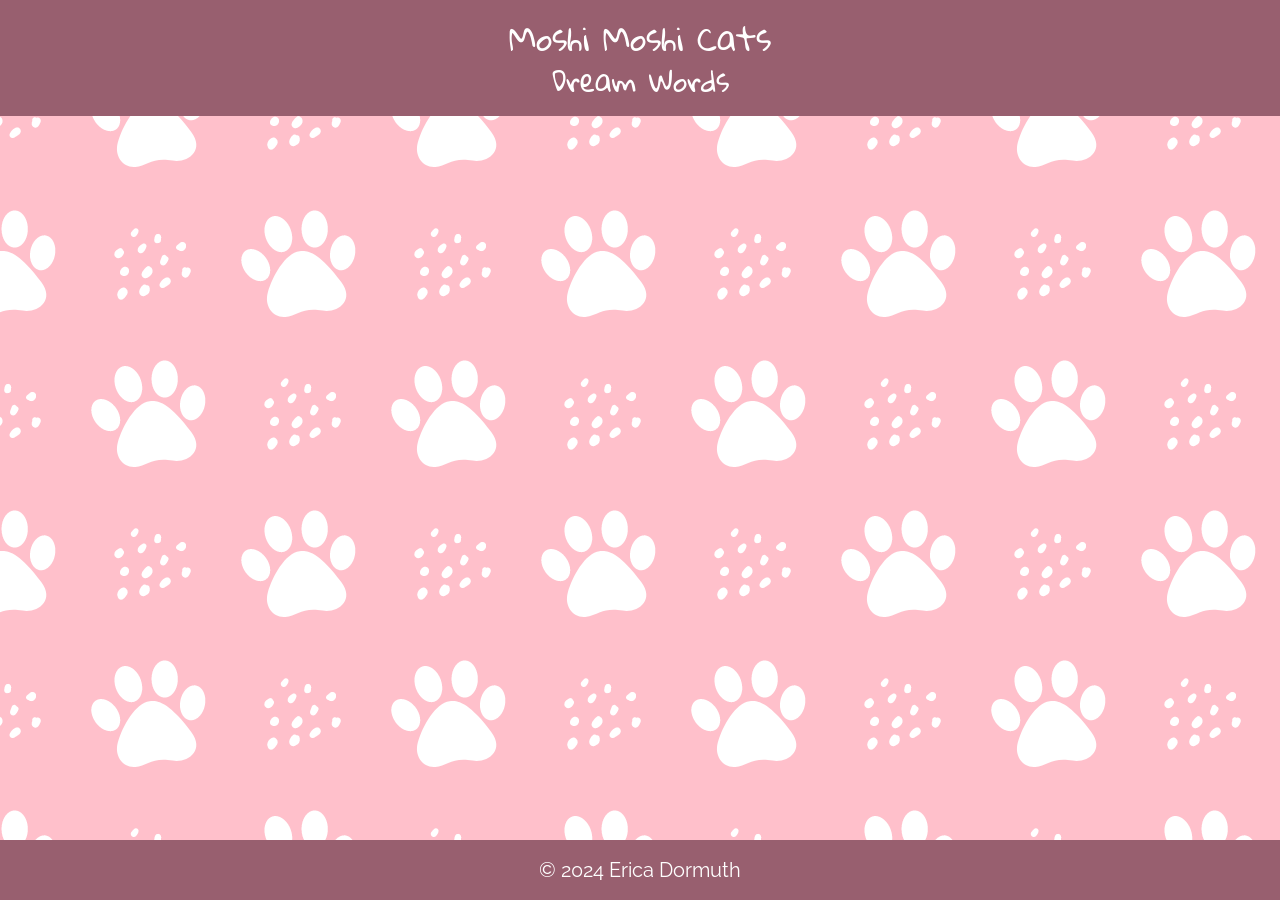
==== index.html @ 38340baf "Moving index" ====
<!doctype html>
<html lang="en">
    <head>
        <title>Moshi Moshi Cats - Dream Words</title>
        <meta charset="UTF-8">
        <meta name="viewport" content="width=device-width, initial-scale=1">
        <link rel="icon" href="../images/favicon.ico" type="image/x-icon">
        <link rel="stylesheet" href="../css/stylesheet.css" type="text/css">
        <script
            src="https://code.jquery.com/jquery-3.7.1.js"
            integrity="sha256-eKhayi8LEQwp4NKxN+CfCh+3qOVUtJn3QNZ0TciWLP4="
            crossorigin="anonymous" defer ></script>
        <script src="../scripts/final-variables.js" defer></script>
        <script src="../scripts/final-functions.js" defer></script>
        <script src="../scripts/final-invocations.js" defer></script>
    </head>
    <body>
        <div id="wrapper">
            <header>
                <h1>Moshi Moshi Cats</h1>
                <h2>Dream Words</h2>
            </header>
            <main>
                <section id="game-section">
                    <div id="main-div">
                        <div id="img-div">
                            <img id="main-img" class="game-image" alt="main-image" src="../images/peach-01.gif">
                            <div id="attempts-div"></div>
                        </div>
                        <div id="word-display-div">
                            <div id="word-div"></div>
                            <div id="definition-div"></div>
                            <div id="warning-div"></div>
                        </div>
                        <div id="button-div">
                            
                        </div>
                    </div>
                </section>
            </main>
            <footer>
                <p>&#169; 2024 Erica Dormuth</p>
            </footer>
            <div class="intro-container">
                <section id="intro-pop">
                    <div class="story-container" id="story-1">
                        <img src="../images/study-01.gif" alt="Moshi moshi cats studying">
                        <h3>The Moshi Moshi cats studied for their English exam all week...</h3>
                    </div>
                    <div class="story-container" id="story-2">
                        <img src="../images/mochi-01.gif" alt="Moshi moshi cats sleeping">
                        <h3>The night before the exam, they dreamed about English...</h3>
                    </div>  
                    <div class="story-container" id="story-3">
                        <h3>Help the sleeping Moshi Moshi Cats remember their English!</h3>
                        <p>Start by choosing your difficulty:</p>
                        <div id="peach-img-div">
                            <img src="../images/start-01-static.gif" alt="Peach">
                            <h3>Easy</h3>
                            <p><em>Five letters or less</em></p>
                            <p><em>Six attempts</em></p>
                        </div>
                        <div id="goma-img-div">
                            <img src="../images/start-02-static.gif" alt="Goma">
                            <h3>Normal</h3>
                            <p><em>Five - seven letters</em></p>
                            <p><em>Six attempts</em></p>
                        </div>
                        <div id="pair-img-div">
                            <img src="../images/mochi-05-static.gif" alt="Moshi Moshi Cats">
                            <h3>Hard</h3>
                            <p><em>Any word length</em></p>
                            <p><em>Five attempts</em></p>
                        </div>
                    </div>
                </section>
            </div>
            <div class="outro-container" id="out-con">
                <section id="outro-pop">
                    <div class="story-container" id="end">
                        <img src="../images/goma-05.gif" alt="end-image">
                        <h3></h3>
                        <p></p>
                        <button class="try-again">Try Again?</button>
                        <button class="change-difficulty">Change Difficulty</button>
                    </div> 
                </section>
            </div>
        </div>
    </body>
---- css/stylesheet.css ----
/* Charset */
/* Normalize and font */
@import url("https://necolas.github.io/normalize.css/8.0.1/normalize.css");
@import url("https://fonts.googleapis.com/css2?family=Gloria+Hallelujah&family=Raleway:ital,wght@0,100..900;1,100..900&display=swap");
html {
  font-size: 1.25em;
  box-sizing: border-box;
  font-family: "Raleway", "Arial", sans-serif;
  line-height: 1.4;
}

*, *:before, *:after {
  box-sizing: inherit;
}

body {
  margin: 0;
}

p {
  margin: 0;
}

h1, h2, h3, h4 {
  margin: 0;
  padding: 0;
  color: #FFFFFF;
  font-family: "Gloria Hallelujah";
  font-weight: normal;
}

h1 {
  font-size: 1.6rem;
}

h2 {
  font-size: 1.4rem;
}

img {
  width: 100%;
  height: auto;
}

header, footer {
  background: #985F6F;
  color: #FFFFFF;
}

header {
  display: grid;
  justify-items: center;
  align-items: center;
  padding: 16px;
}

main {
  display: grid;
  background-image: url(../images/paw-background.png);
  align-content: center;
  justify-content: center;
}

footer {
  display: grid;
  justify-items: center;
  align-items: center;
  padding: 16px;
}

.game-image {
  max-width: 175px;
}

.keyboard-button {
  border: 2px solid #985F6F;
  background-color: #FFC0CB;
  border-radius: 8px;
  color: #985F6F;
  font-weight: bold;
  width: 36px;
  height: 36px;
  margin: 4px;
}

.try-again, .change-difficulty {
  border: 2px solid #985F6F;
  background-color: #FFC0CB;
  border-radius: 8px;
  color: #985F6F;
  font-weight: bold;
  margin: 8px;
}

.keyboard-button:hover, .try-again:hover, .change-difficulty:hover {
  border: 2px solid #16697A;
  background-color: #B5D8E1;
  color: #16697A;
}

.keyboard-button:active, .try-again:active, .change-difficulty:active {
  background-color: #FFEEA3;
}

.story-container {
  position: absolute;
  background-color: #FFFFFF;
  border-radius: 8px;
  border: 8px solid #489FB5;
  padding: 16px;
  margin: 16px;
  display: flex;
  flex-direction: column;
  justify-content: center;
  align-items: center;
  max-width: 400px;
}
.story-container h3 {
  color: #489FB5;
  font-size: 1rem;
}
.story-container img {
  max-width: 330px;
}
.story-container p {
  color: #489FB5;
  font-size: 0.8rem;
  padding-top: 8px;
}

.intro-container {
  position: absolute;
  height: 100vh;
  width: 100vw;
}

.outro-container {
  position: absolute;
  height: 100vh;
  width: 100vw;
  z-index: -1;
}

.outro-container-displayed {
  position: absolute;
  height: 100vh;
  width: 100vw;
  z-index: 2;
}

#wrapper {
  display: grid;
  grid-template-rows: auto 1fr auto;
  min-height: 100vh;
}

#game-section {
  z-index: 100;
  display: none;
  background-color: #FFFFFF;
  border-radius: 8px;
  border: 8px solid #985F6F;
  margin: 24px;
  padding: 0 16px 16px 16px;
  min-height: 70vh;
  min-width: 80vw;
}

#intro-pop {
  display: none;
  position: relative;
  width: 100%;
  height: 100%;
  place-items: center;
}

#outro-pop {
  display: none;
  position: relative;
  width: 100%;
  height: 100%;
  place-items: center;
}

#story-2 {
  display: none;
}

#story-3 {
  display: none;
  grid-template-columns: 1fr 1fr;
  gap: 8px;
}
#story-3 :first-child {
  grid-area: 1/1/1/span 2;
}
#story-3 :nth-child(2) {
  grid-area: 2/1/2/span 2;
}
#story-3 :nth-child(5) {
  grid-area: 4/1/4/span 2;
}
#story-3 div {
  border: 2px solid #16697A;
  border-radius: 16px;
  padding: 8px;
  display: flex;
  flex-direction: column;
  align-items: center;
}
#story-3 div:hover {
  border-color: #985F6F;
}
#story-3 div:hover p, #story-3 div:hover h3 {
  color: #985F6F;
}

#pair-img-div img {
  max-width: 200px;
}

#word-display-div {
  display: flex;
  flex-direction: column;
  justify-content: center;
  align-items: center;
}

#word-div {
  background-color: #FFFFFF;
  border-radius: 8px;
  border: 8px solid #16697A;
  padding: 16px;
  margin: 8px;
}
#word-div p {
  letter-spacing: 3px;
  font-size: 1.25rem;
  color: #985F6F;
}

#definition-div, #attempts-div {
  padding: 8px;
  color: #985F6F;
  font-weight: bold;
  display: flex;
  flex-direction: column;
  place-items: center;
  font-size: 0.75rem;
}
#definition-div strong, #attempts-div strong {
  color: #16697A;
}

#img-div {
  display: flex;
  flex-direction: column;
  justify-content: center;
  align-items: center;
}

#warning-div {
  padding: 8px;
  color: #985F6F;
  font-weight: bold;
  display: flex;
  flex-direction: column;
  place-items: center;
  font-size: 0.75rem;
}
#warning-div strong {
  color: #16697A;
}

@media (min-width: 400px) {
  #word-div p {
    font-size: 1.75rem;
  }
}
@media (min-width: 450px) {
  #word-div p {
    font-size: 2rem;
  }
}
@media (min-width: 550px) {
  #word-div p {
    font-size: 2.5rem;
  }
}
@media (min-width: 700px) {
  .keyboard-button {
    margin: auto;
  }
  #button-div {
    display: grid;
    grid-template-columns: auto auto auto auto auto auto auto auto auto auto auto auto auto;
    gap: 8px;
    align-items: center;
    justify-content: center;
  }
  #definition-div p, #attempts-div p {
    font-size: 1rem;
  }
  #word-div p {
    font-size: 3rem;
  }
}
@media (min-width: 1000px) {
  .game-image {
    max-width: 250px;
  }
  #game-section {
    min-width: 70vw;
  }
}
@media (min-width: 1200px) {
  #game-section {
    min-width: 60vw;
  }
}
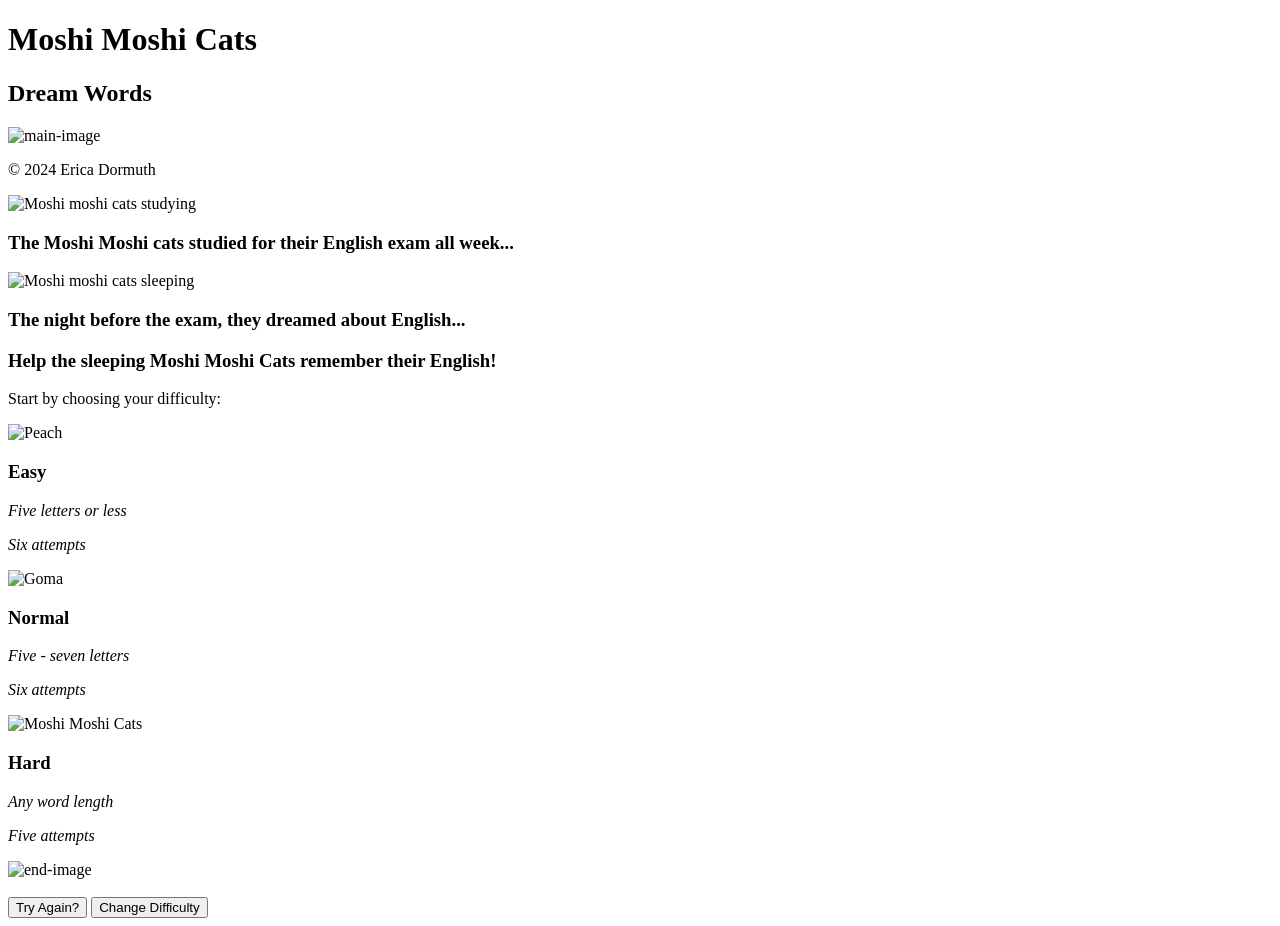
==== commit 686bb6c4: "Update index.html" ====
--- a/index.html
+++ b/index.html
@@ -4,15 +4,15 @@
         <title>Moshi Moshi Cats - Dream Words</title>
         <meta charset="UTF-8">
         <meta name="viewport" content="width=device-width, initial-scale=1">
-        <link rel="icon" href="../images/favicon.ico" type="image/x-icon">
-        <link rel="stylesheet" href="../css/stylesheet.css" type="text/css">
+        <link rel="icon" href="/moshi-moshi-dream-words/images/favicon.ico" type="image/x-icon">
+        <link rel="stylesheet" href="/moshi-moshi-dream-words/css/stylesheet.css" type="text/css">
         <script
             src="https://code.jquery.com/jquery-3.7.1.js"
             integrity="sha256-eKhayi8LEQwp4NKxN+CfCh+3qOVUtJn3QNZ0TciWLP4="
             crossorigin="anonymous" defer ></script>
-        <script src="../scripts/final-variables.js" defer></script>
-        <script src="../scripts/final-functions.js" defer></script>
-        <script src="../scripts/final-invocations.js" defer></script>
+        <script src="/moshi-moshi-dream-words/scripts/final-variables.js" defer></script>
+        <script src="/moshi-moshi-dream-words/scripts/final-functions.js" defer></script>
+        <script src="/moshi-moshi-dream-words/scripts/final-invocations.js" defer></script>
     </head>
     <body>
         <div id="wrapper">
@@ -24,7 +24,7 @@
                 <section id="game-section">
                     <div id="main-div">
                         <div id="img-div">
-                            <img id="main-img" class="game-image" alt="main-image" src="../images/peach-01.gif">
+                            <img id="main-img" class="game-image" alt="main-image" src="/moshi-moshi-dream-words/images/peach-01.gif">
                             <div id="attempts-div"></div>
                         </div>
                         <div id="word-display-div">
@@ -44,30 +44,30 @@
             <div class="intro-container">
                 <section id="intro-pop">
                     <div class="story-container" id="story-1">
-                        <img src="../images/study-01.gif" alt="Moshi moshi cats studying">
+                        <img src="/moshi-moshi-dream-words/images/study-01.gif" alt="Moshi moshi cats studying">
                         <h3>The Moshi Moshi cats studied for their English exam all week...</h3>
                     </div>
                     <div class="story-container" id="story-2">
-                        <img src="../images/mochi-01.gif" alt="Moshi moshi cats sleeping">
+                        <img src="/moshi-moshi-dream-words/images/mochi-01.gif" alt="Moshi moshi cats sleeping">
                         <h3>The night before the exam, they dreamed about English...</h3>
                     </div>  
                     <div class="story-container" id="story-3">
                         <h3>Help the sleeping Moshi Moshi Cats remember their English!</h3>
                         <p>Start by choosing your difficulty:</p>
                         <div id="peach-img-div">
-                            <img src="../images/start-01-static.gif" alt="Peach">
+                            <img src="/moshi-moshi-dream-words/images/start-01-static.gif" alt="Peach">
                             <h3>Easy</h3>
                             <p><em>Five letters or less</em></p>
                             <p><em>Six attempts</em></p>
                         </div>
                         <div id="goma-img-div">
-                            <img src="../images/start-02-static.gif" alt="Goma">
+                            <img src="/moshi-moshi-dream-words/images/start-02-static.gif" alt="Goma">
                             <h3>Normal</h3>
                             <p><em>Five - seven letters</em></p>
                             <p><em>Six attempts</em></p>
                         </div>
                         <div id="pair-img-div">
-                            <img src="../images/mochi-05-static.gif" alt="Moshi Moshi Cats">
+                            <img src="/moshi-moshi-dream-words/images/mochi-05-static.gif" alt="Moshi Moshi Cats">
                             <h3>Hard</h3>
                             <p><em>Any word length</em></p>
                             <p><em>Five attempts</em></p>
@@ -78,7 +78,7 @@
             <div class="outro-container" id="out-con">
                 <section id="outro-pop">
                     <div class="story-container" id="end">
-                        <img src="../images/goma-05.gif" alt="end-image">
+                        <img src="/moshi-moshi-dream-words/images/goma-05.gif" alt="end-image">
                         <h3></h3>
                         <p></p>
                         <button class="try-again">Try Again?</button>
@@ -87,4 +87,4 @@
                 </section>
             </div>
         </div>
-    </body>+    </body>
